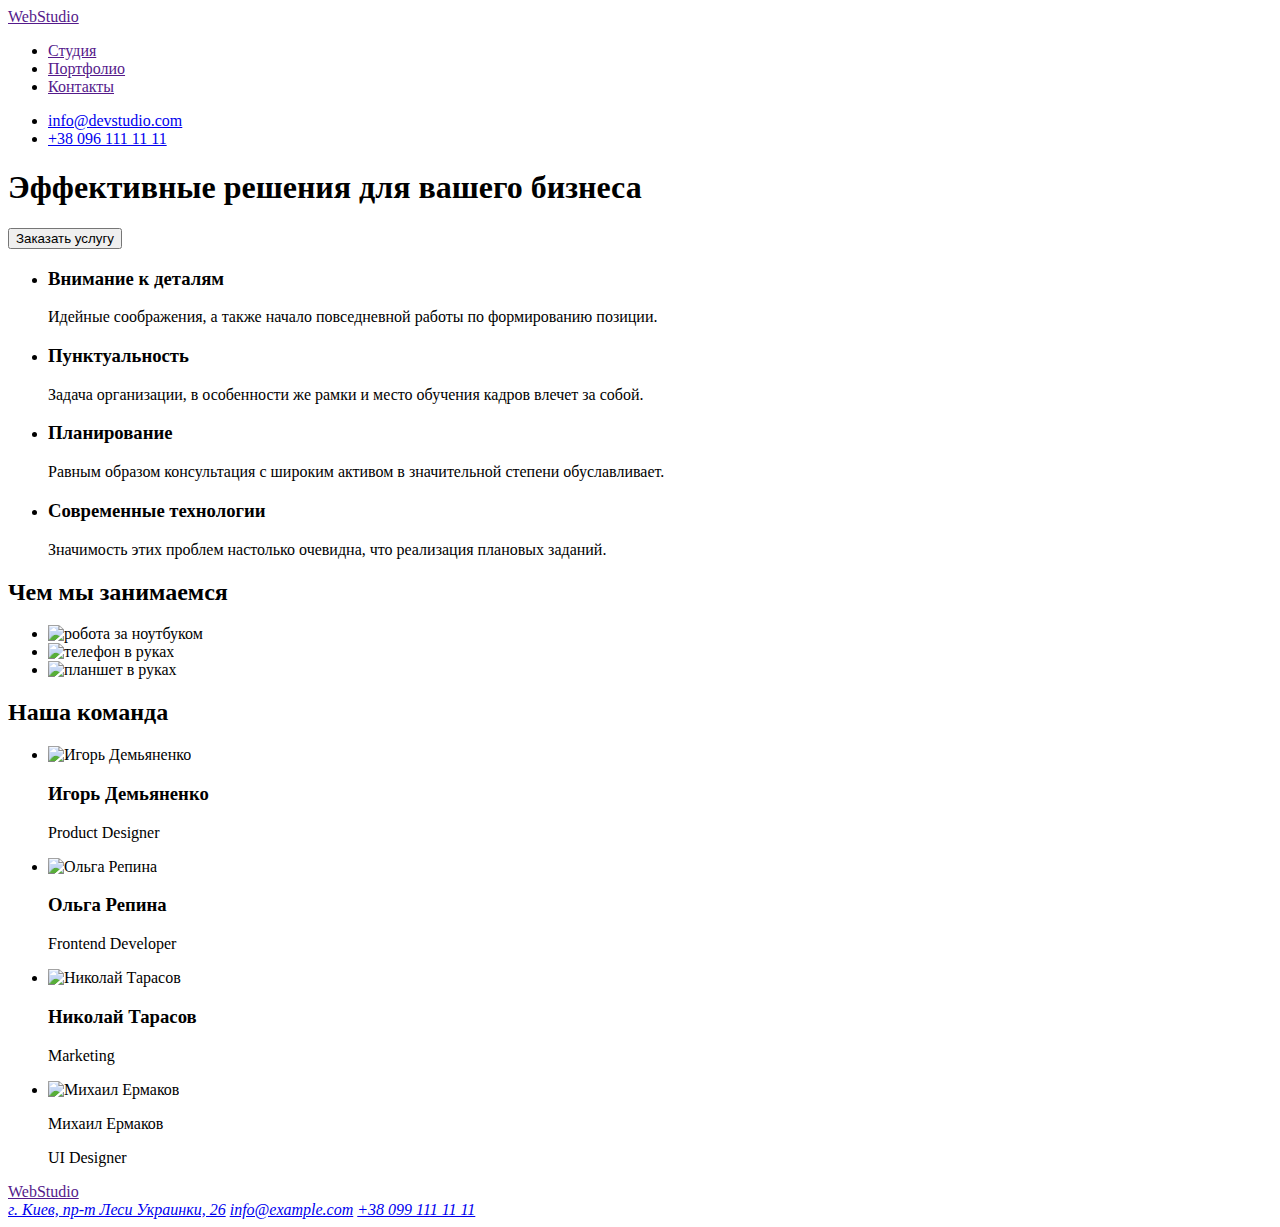
==== index.html @ bb8a8f18 "upload files" ====
<!DOCTYPE html>
<html lang="ru">
  <head>
    <meta charset="UTF-8" />
    <meta http-equiv="X-UA-Compatible" content="IE=edge" />
    <meta name="viewport" content="width=device-width, initial-scale=1.0" />
    <title>Document</title>
    <link rel="stylesheet" href="./css/styles.css" />
  </head>
  <body>
    <!--Секция Header -->
    <header>
      <nav>
        <a href="">WebStudio</a>
        <ul>
          <li>
            <a href="">Студия</a>
          </li>
          <li>
            <a href="">Портфолио</a>
          </li>
          <li>
            <a href="">Контакты</a>
          </li>
        </ul>
      </nav>
      <div>
        <ul>
          <li><a href="mailto:info@devstudio.com">info@devstudio.com</a></li>
          <li><a href="tel:+380961111111">+38 096 111 11 11</a></li>
        </ul>
      </div>
    </header>
    <!-- Блок Unique Content -->
    <main>
      <!-- Секция Hero -->
      <section>
        <h1>Эффективные решения для вашего бизнеса</h1>
        <button type="button">Заказать услугу</button>
      </section>
      <!-- Секция About -->
      <section>
        <h2 hidden>feature</h2>
        <ul>
          <li>
            <h3>Внимание к деталям</h3>
            <p>
              Идейные соображения, а также начало повседневной работы по
              формированию позиции.
            </p>
          </li>
          <li>
            <h3>Пунктуальность</h3>
            <p>
              Задача организации, в особенности же рамки и место обучения кадров
              влечет за собой.
            </p>
          </li>
          <li>
            <h3>Планирование</h3>
            <p>
              Равным образом консультация с широким активом в значительной
              степени обуславливает.
            </p>
          </li>
          <li>
            <h3>Современные технологии</h3>
            <p>
              Значимость этих проблем настолько очевидна, что реализация
              плановых заданий.
            </p>
          </li>
        </ul>
      </section>
      <!-- Секция Example -->
      <section>
        <h2>Чем мы занимаемся</h2>
        <ul>
          <li>
            <img
              src="./images/img11.jpg"
              alt="робота за ноутбуком"
              width="370"
              height="295"
            />
          </li>
          <li>
            <img
              src="./images/img11.jpg"
              alt="телефон в руках"
              width="370"
              height="295"
            />
          </li>
          <li>
            <img
              src="./images/img11.jpg"
              alt="планшет в руках"
              width="370"
              height="295"
            />
          </li>
        </ul>
      </section>
      <!-- Секция Team -->
      <section>
        <h2>Наша команда</h2>
        <ul>
          <li>
            <img
              src="./images/img21.jpg"
              alt="Игорь Демьяненко"
              width="270"
              height="260"
            />
            <h3>Игорь Демьяненко</h3>
            <p>Product Designer</p>
          </li>
          <li>
            <img
              src="./images/img22.jpg"
              alt="Ольга Репина"
              width="270"
              height="260"
            />
            <h3>Ольга Репина</h3>
            <p>Frontend Developer</p>
          </li>
          <li>
            <img
              src="./images/img23.jpg"
              alt="Николай Тарасов"
              width="270"
              height="260"
            />
            <h3>Николай Тарасов</h3>
            <p>Marketing</p>
          </li>
          <li>
            <img
              src="./images/img24.jpg"
              alt="Михаил Ермаков"
              width="270"
              height="260"
            />
            <p>Михаил Ермаков</p>
            <span>UI Designer</span>
          </li>
        </ul>
      </section>
    </main>
    <!-- Секция Footer -->
    <footer>
      <a href="">WebStudio</a>
      <address>
        <a
          href="https://goo.gl/maps/VF2LZ43CsgzE6X2i7"
          target="_blank"
          rel="noopener noreferrer"
          >г. Киев, пр-т Леси Украинки, 26</a
        >
        <a href="mailto:info@example.com">info@example.com</a>
        <a href="tel=+380991111111">+38 099 111 11 11</a>
      </address>
    </footer>
  </body>
</html>
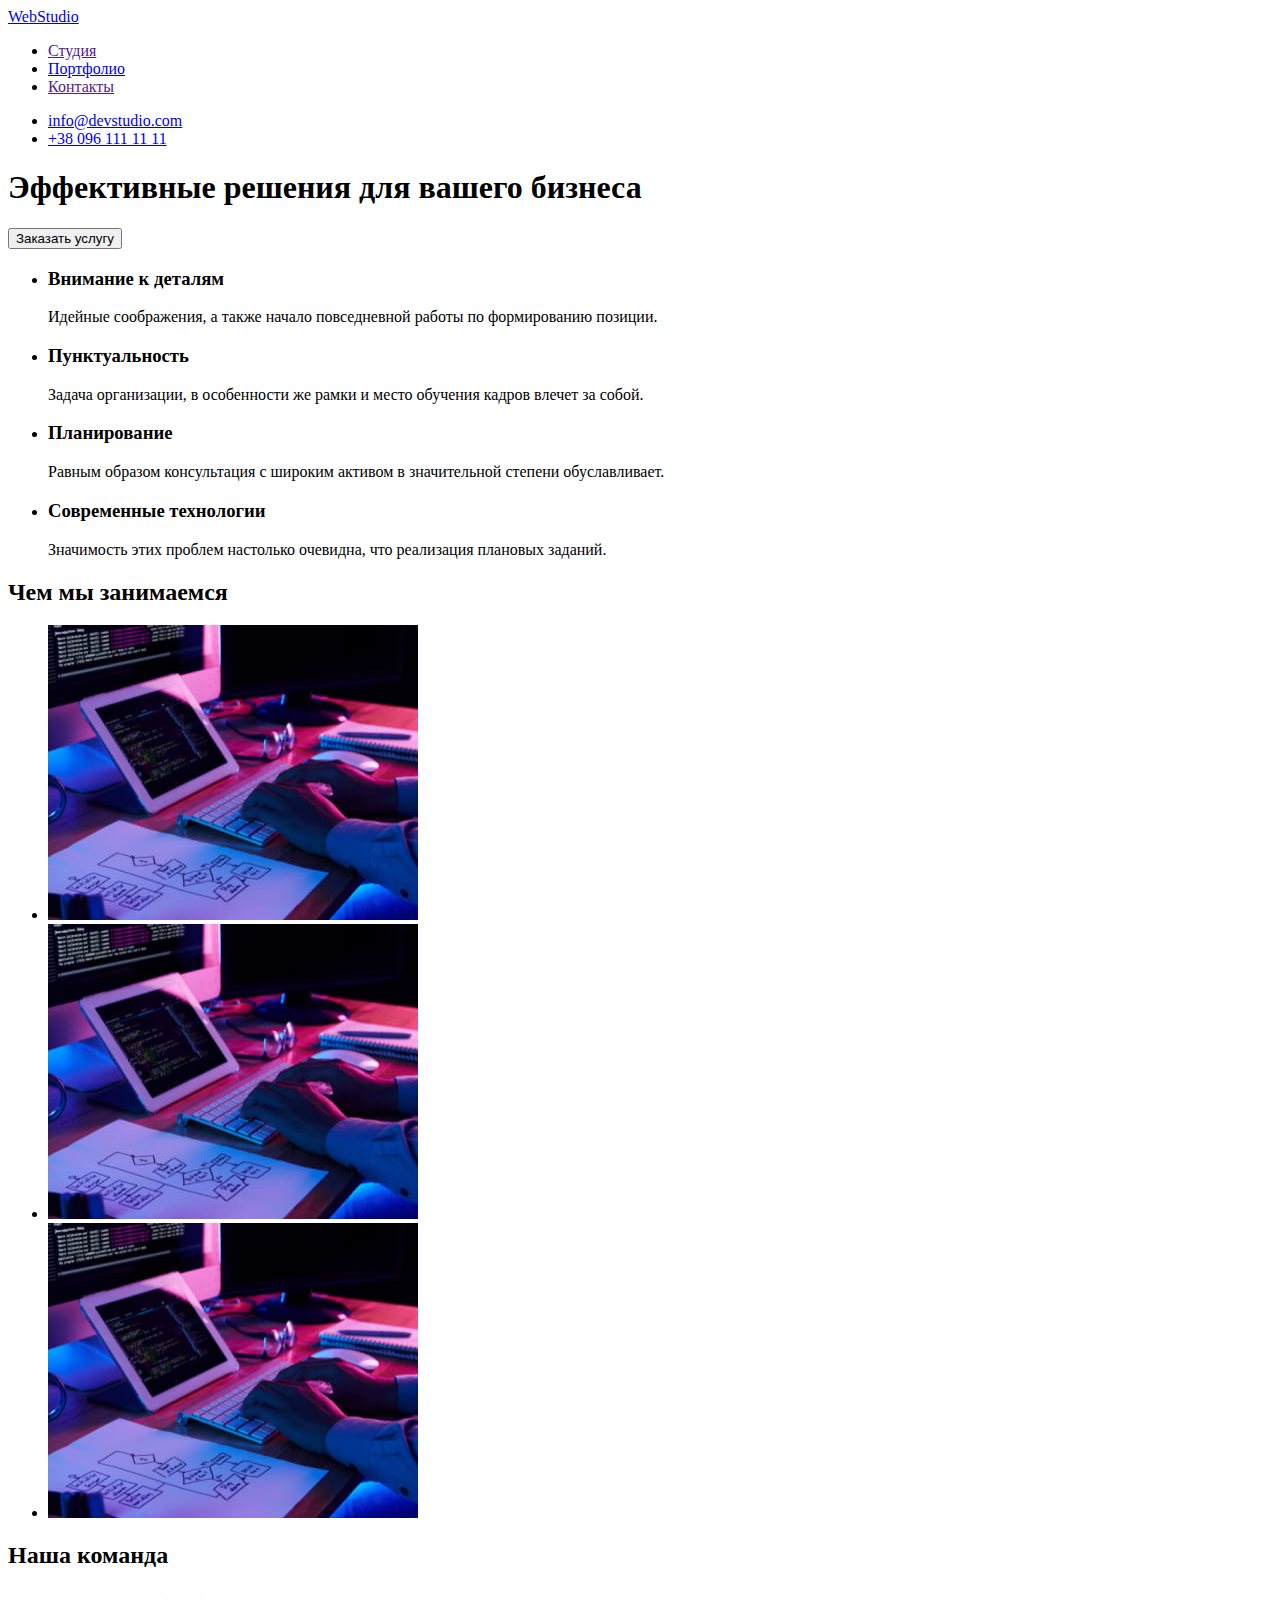
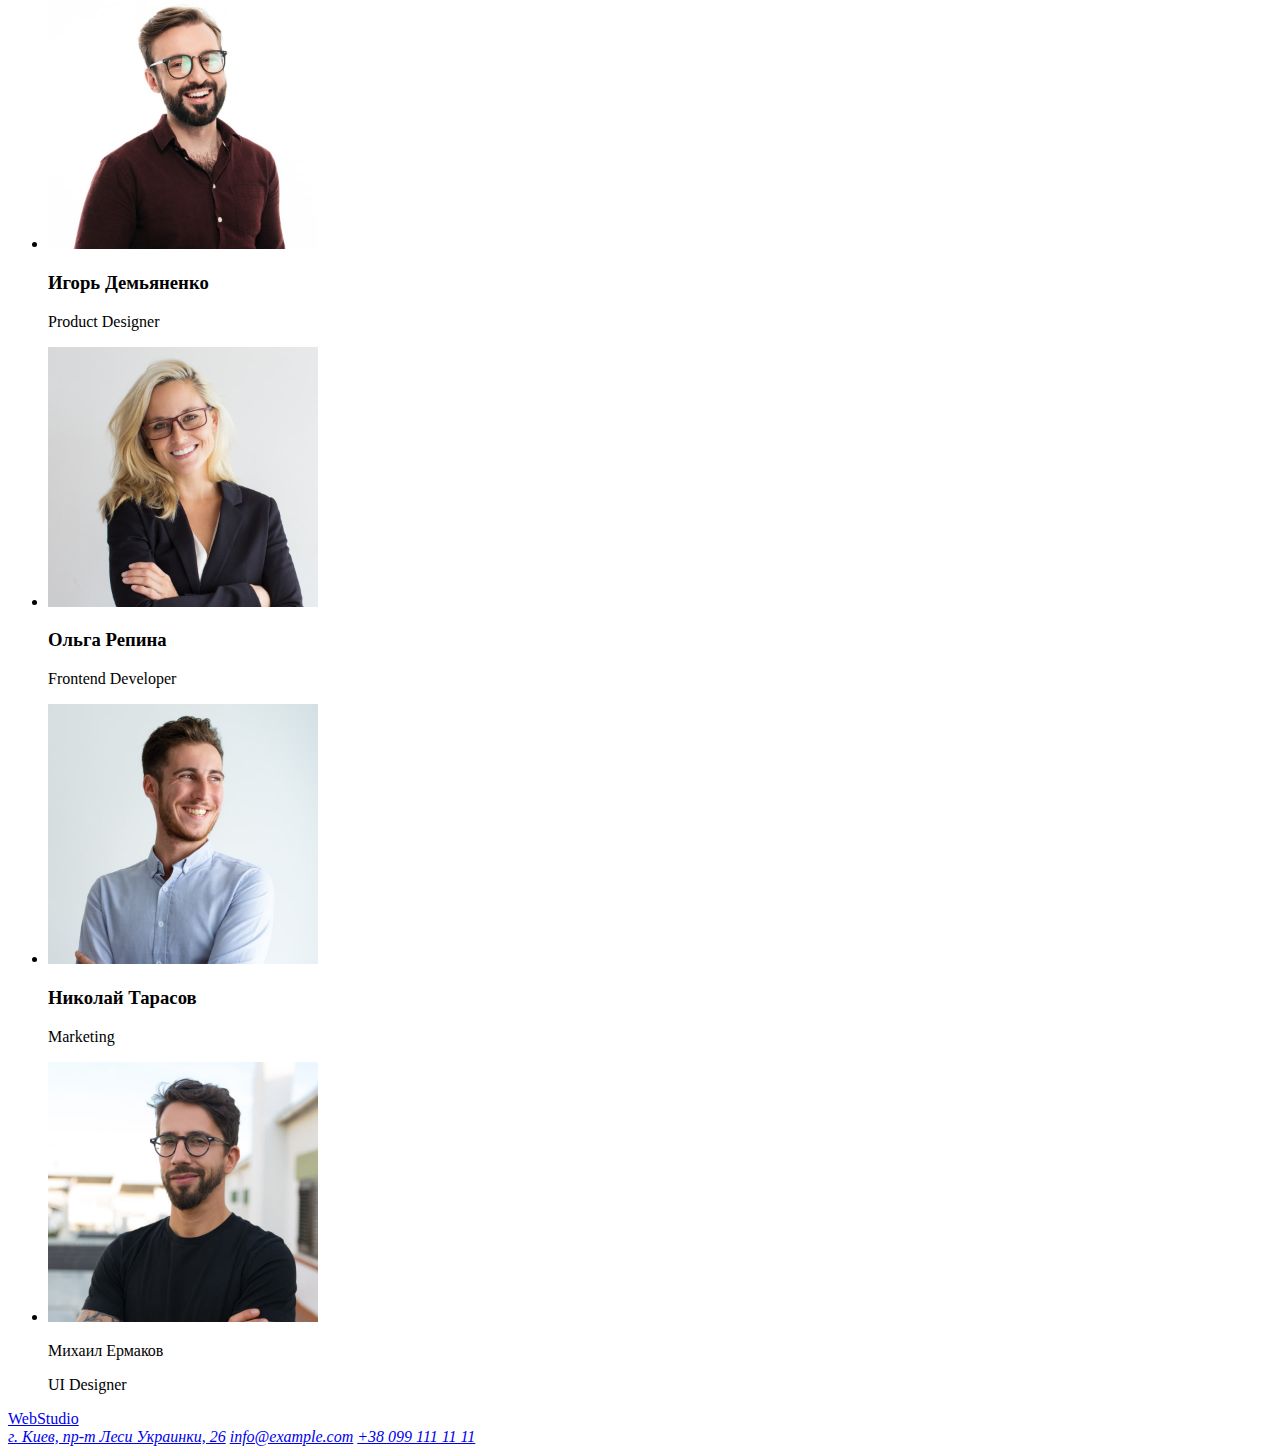
==== commit 3873f673: "add portfolio.html" ====
--- a/index.html
+++ b/index.html
@@ -11,13 +11,13 @@
     <!--Секция Header -->
     <header>
       <nav>
-        <a href="">WebStudio</a>
+        <a href="./index.html">WebStudio</a>
         <ul>
           <li>
             <a href="">Студия</a>
           </li>
           <li>
-            <a href="">Портфолио</a>
+            <a href="./portfolio.html">Портфолио</a>
           </li>
           <li>
             <a href="">Контакты</a>
@@ -151,7 +151,7 @@
     </main>
     <!-- Секция Footer -->
     <footer>
-      <a href="">WebStudio</a>
+      <a href="./index.html">WebStudio</a>
       <address>
         <a
           href="https://goo.gl/maps/VF2LZ43CsgzE6X2i7"
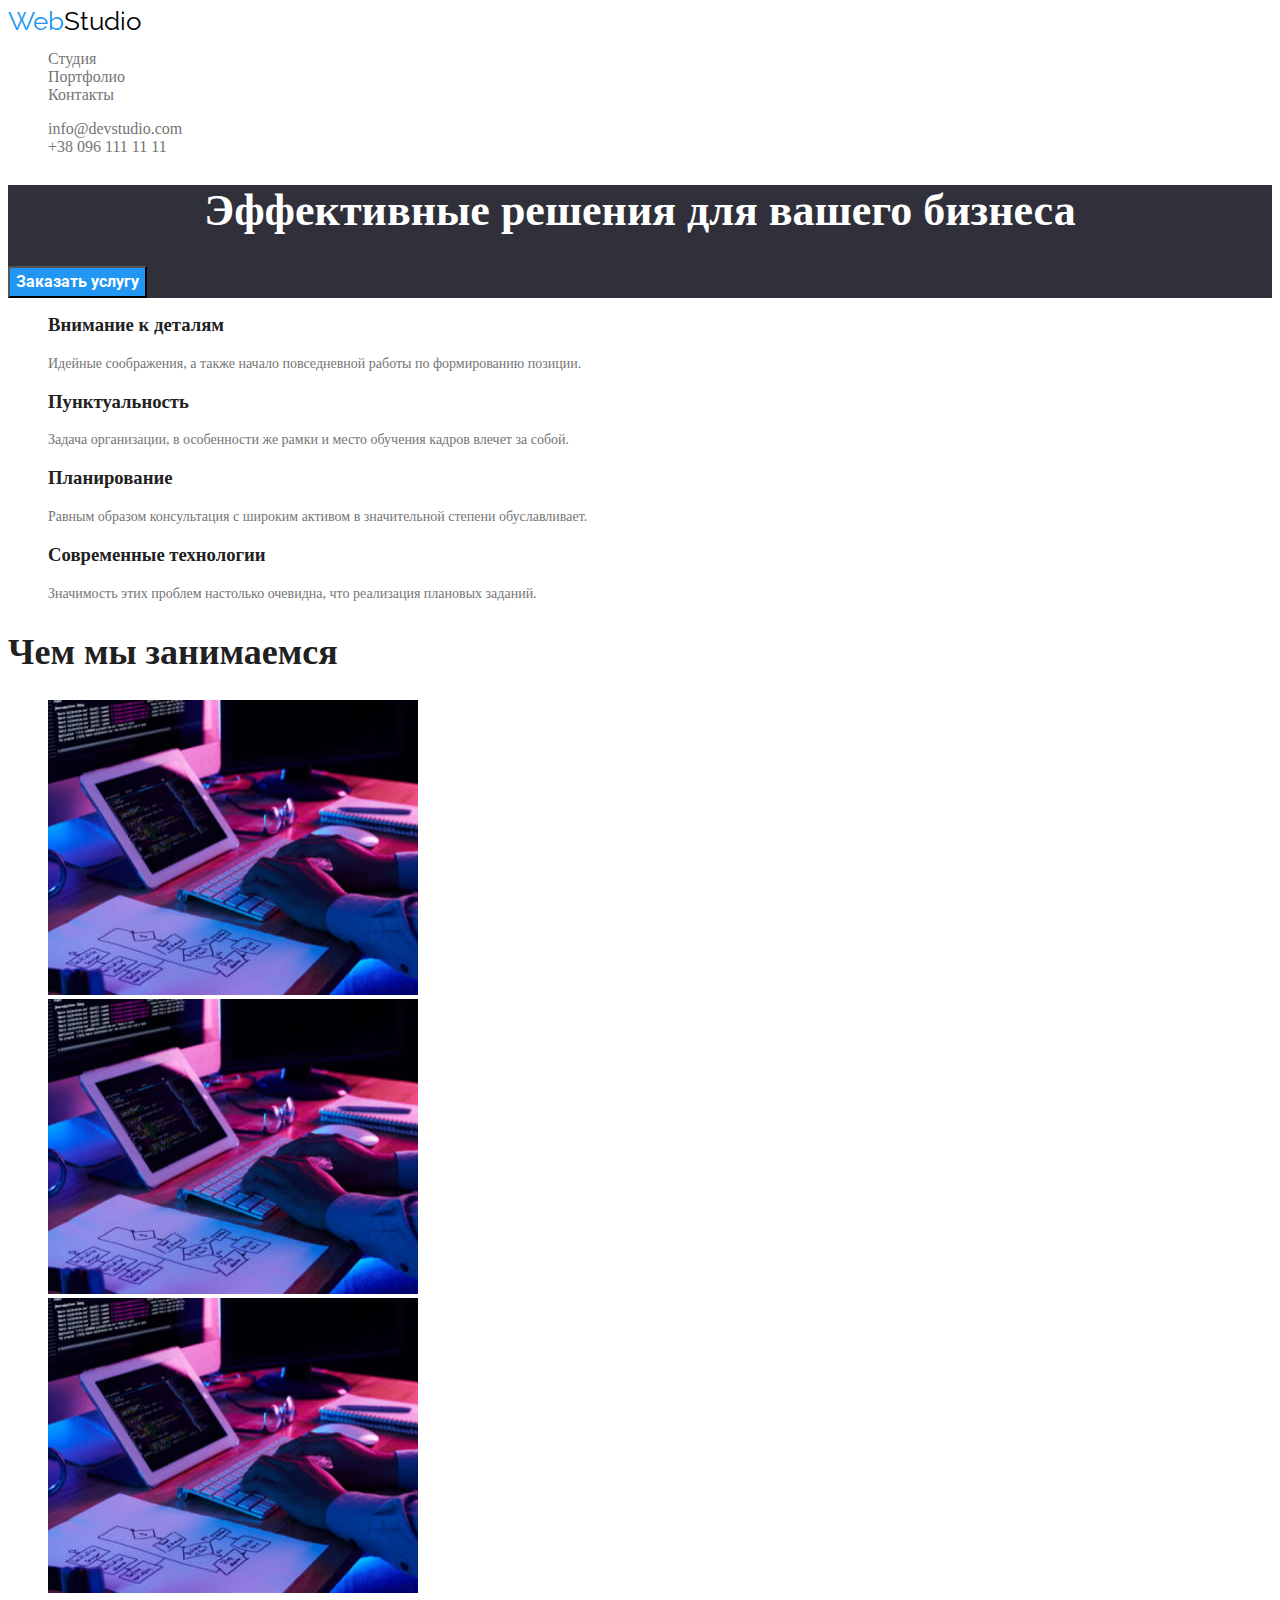
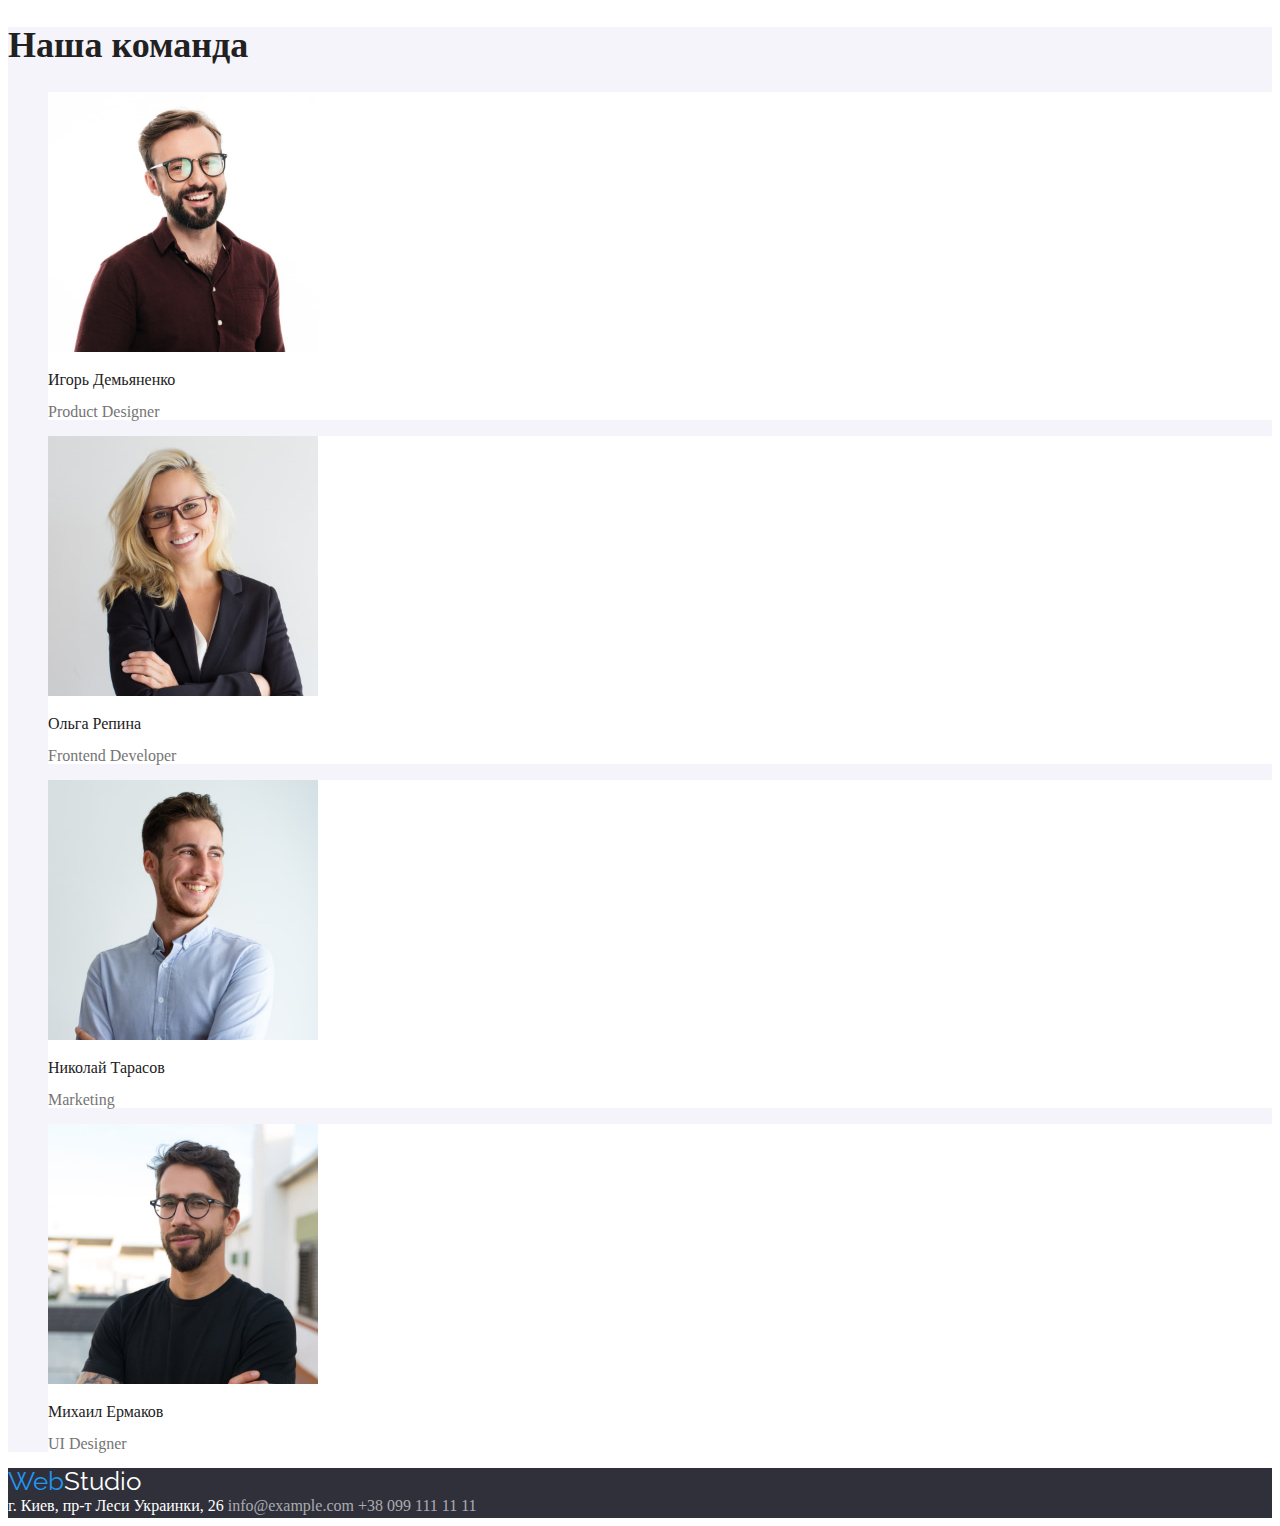
==== commit 77be311e: "homework-2" ====
--- a/index.html
+++ b/index.html
@@ -5,67 +5,81 @@
     <meta http-equiv="X-UA-Compatible" content="IE=edge" />
     <meta name="viewport" content="width=device-width, initial-scale=1.0" />
     <title>Document</title>
+    <link rel="preconnect" href="https://fonts.googleapis.com" />
+    <link rel="preconnect" href="https://fonts.gstatic.com" crossorigin />
+    <link
+      href="https://fonts.googleapis.com/css2?family=Raleway:wght@700&family=Roboto:wght@400;500;700;900&display=swap"
+      rel="stylesheet"
+    />
     <link rel="stylesheet" href="./css/styles.css" />
   </head>
   <body>
     <!--Секция Header -->
     <header>
       <nav>
-        <a href="./index.html">WebStudio</a>
-        <ul>
+        <a class="logo" href="./index.html"
+          >Web<span class="studio-header">Studio</span></a
+        >
+        <ul class="list">
           <li>
-            <a href="">Студия</a>
+            <a class="link" href="">Студия</a>
           </li>
           <li>
-            <a href="./portfolio.html">Портфолио</a>
+            <a class="link" href="./portfolio.html">Портфолио</a>
           </li>
           <li>
-            <a href="">Контакты</a>
+            <a class="link" href="">Контакты</a>
           </li>
         </ul>
       </nav>
       <div>
-        <ul>
-          <li><a href="mailto:info@devstudio.com">info@devstudio.com</a></li>
-          <li><a href="tel:+380961111111">+38 096 111 11 11</a></li>
+        <ul class="list">
+          <li>
+            <a class="link" href="mailto:info@devstudio.com"
+              >info@devstudio.com</a
+            >
+          </li>
+          <li>
+            <a class="link" href="tel:+380961111111">+38 096 111 11 11</a>
+          </li>
         </ul>
       </div>
     </header>
     <!-- Блок Unique Content -->
     <main>
       <!-- Секция Hero -->
-      <section>
-        <h1>Эффективные решения для вашего бизнеса</h1>
-        <button type="button">Заказать услугу</button>
+      <section class="hero-block">
+        <h1 class="slogan">Эффективные решения для вашего бизнеса</h1>
+        <button class="main-btn" type="button">Заказать услугу</button>
       </section>
       <!-- Секция About -->
       <section>
         <h2 hidden>feature</h2>
-        <ul>
+        <ul class="list">
           <li>
-            <h3>Внимание к деталям</h3>
-            <p>
+            <h3 class="tag-line">Внимание к деталям</h3>
+            <p class="text-about">
               Идейные соображения, а также начало повседневной работы по
               формированию позиции.
             </p>
           </li>
           <li>
-            <h3>Пунктуальность</h3>
-            <p>
+            <h3 class="tag-line">Пунктуальность</h3>
+            <p class="text-about">
               Задача организации, в особенности же рамки и место обучения кадров
               влечет за собой.
             </p>
           </li>
           <li>
-            <h3>Планирование</h3>
-            <p>
+            <h3 class="tag-line">Планирование</h3>
+            <p class="text-about">
               Равным образом консультация с широким активом в значительной
               степени обуславливает.
             </p>
           </li>
           <li>
-            <h3>Современные технологии</h3>
-            <p>
+            <h3 class="tag-line">Современные технологии</h3>
+            <p class="text-about">
               Значимость этих проблем настолько очевидна, что реализация
               плановых заданий.
             </p>
@@ -74,8 +88,8 @@
       </section>
       <!-- Секция Example -->
       <section>
-        <h2>Чем мы занимаемся</h2>
-        <ul>
+        <h2 class="title-caption">Чем мы занимаемся</h2>
+        <ul class="list">
           <li>
             <img
               src="./images/img11.jpg"
@@ -103,64 +117,69 @@
         </ul>
       </section>
       <!-- Секция Team -->
-      <section>
-        <h2>Наша команда</h2>
-        <ul>
-          <li>
+      <section class="section-team">
+        <h2 class="title-caption">Наша команда</h2>
+        <ul class="list">
+          <li class="member">
             <img
               src="./images/img21.jpg"
               alt="Игорь Демьяненко"
               width="270"
               height="260"
             />
-            <h3>Игорь Демьяненко</h3>
-            <p>Product Designer</p>
+            <h3 class="member-name">Игорь Демьяненко</h3>
+            <p class="member-job">Product Designer</p>
           </li>
-          <li>
+          <li class="member">
             <img
               src="./images/img22.jpg"
               alt="Ольга Репина"
               width="270"
               height="260"
             />
-            <h3>Ольга Репина</h3>
-            <p>Frontend Developer</p>
+            <h3 class="member-name">Ольга Репина</h3>
+            <p class="member-job">Frontend Developer</p>
           </li>
-          <li>
+          <li class="member">
             <img
               src="./images/img23.jpg"
               alt="Николай Тарасов"
               width="270"
               height="260"
             />
-            <h3>Николай Тарасов</h3>
-            <p>Marketing</p>
+            <h3 class="member-name">Николай Тарасов</h3>
+            <p class="member-job">Marketing</p>
           </li>
-          <li>
+          <li class="member">
             <img
               src="./images/img24.jpg"
               alt="Михаил Ермаков"
               width="270"
               height="260"
             />
-            <p>Михаил Ермаков</p>
-            <span>UI Designer</span>
+            <h3 class="member-name">Михаил Ермаков</h3>
+            <p class="member-job">UI Designer</p>
           </li>
         </ul>
       </section>
     </main>
     <!-- Секция Footer -->
-    <footer>
-      <a href="./index.html">WebStudio</a>
+    <footer class="footer-description">
+      <a class="logo" href="./index.html"
+        >Web<span class="studio-footer">Studio</span></a
+      >
       <address>
         <a
+          class="address-street"
           href="https://goo.gl/maps/VF2LZ43CsgzE6X2i7"
           target="_blank"
           rel="noopener noreferrer"
           >г. Киев, пр-т Леси Украинки, 26</a
         >
-        <a href="mailto:info@example.com">info@example.com</a>
-        <a href="tel=+380991111111">+38 099 111 11 11</a>
+        <a class="link-footer" href="mailto:info@example.com"
+          >info@example.com</a
+        >
+        <a class="link-footer" href="tel=+380991111111">+38 099 111 11 11</a>
       </address>
     </footer>
   </body>
--- a/css/styles.css
+++ b/css/styles.css
@@ -0,0 +1,182 @@
+:root {
+    /* fonts */
+    --main-fonts: "Roboto";
+    --secondary-fonts: "Raleway";
+    
+    /* text colors */
+    --accent-txt-cl: #757575;
+    --secondary-txt-cl: #212121;
+ 
+    /* background colors */
+    --main-background-color: #2196F3;
+    --secondary-bg-cl: #2F303A;
+    --third-party-bg: #F5F4FA;
+    
+    --blue-color: #2196F3;
+    --white-clr: #ffffff;
+
+}
+body {
+    font-family: var(--main-fonts) sans-serif;
+    color: var(--accent-txt-cl);
+}
+.logo {
+    font-family: var(--secondary-fonts);
+    text-decoration: none;
+    font-size: 26px;
+    color: var(--blue-color);
+    line-height: 100%;
+}
+
+.studio-header {
+    color: #000000;
+}
+.link {
+    text-decoration: none;
+    color: var(--accent-txt-cl);
+    font-style: 500;
+    line-height: 1;
+}
+
+.link:hover,
+.link:focus {
+    color: var(--blue-color);
+    cursor: pointer;
+    
+}
+
+.list {
+    list-style-type: none;
+}
+/* Ceкия Hero */
+.hero-block {
+    background-color: #2F303A;
+}
+    
+.slogan {
+    font-size: 44px;
+    font-weight: 900;
+    line-height: 1.16;
+    text-align: center;
+    vertical-align: top;
+    color: var(--white-clr);
+}
+.main-btn {
+    font-family: var(--main-fonts);
+    font-weight: 700;
+    font-size: 16px;
+    line-height: 1.6;
+    background-color: var(--blue-color);
+    color: var(--white-clr);
+    cursor: pointer;
+    
+}
+.main-btn:hover,
+.main-btn:focus {
+    background-color: #188CE8;
+}
+/* Секция About */
+.tag-line {
+    font-weight: 700;
+    
+    line-height: 1;
+    color:  var(--secondary-txt-cl);
+
+}
+.text-about {
+    line-height: 1.46;
+    font-size: 14px;
+    
+} 
+/* Секция Example */
+.title-caption {
+    font-weight: 700;
+    font-size: 36px;
+    line-height: 1;
+    color:  var(--secondary-txt-cl);
+    
+}
+/* Секция Team */
+.section-team {
+    background-color: var(--third-party-bg);
+}
+.member {
+    background-color: var(--white-clr);
+}
+.member-name {
+    font-weight: 500;
+    font-size: 16px;
+    line-height: 1;
+
+    color:  var(--secondary-txt-cl);
+}
+.member-job {
+    font-size: 16px;
+    line-height: 1;
+}
+
+/* Сукция Footer */
+
+.footer-description {
+    background-color: #2F303A;
+}
+.studio-footer {
+    color: var(--white-clr);
+}
+.address-street {
+    text-decoration: none;
+    color: var(--white-clr);
+    line-height: 1.46;
+    font-style: normal;
+}
+.address-street:hover,
+.address-street:focus {
+    color: #188CE8;
+}
+.link-footer {
+    text-decoration: none;
+    line-height: 1.46;
+    color: rgba(255, 255, 255, 0.6);
+    font-style: normal;
+}
+.link-footer:hover,
+.link-footer:focus {
+    color: #188CE8;
+}
+
+/* New page */
+/* Page Portfolio */
+/*  */
+/*  */
+.portfolio-btn {
+    list-style: none;
+}
+
+.btn-item {
+    font-weight: 500;
+    font-size: 16px;
+    line-height: 1.39;
+    background-color: #F5F4FA;
+    color: var(--secondary-txt-cl);
+    cursor: pointer;
+}
+
+.btn-item:hover,
+.btn-item:focus {
+    color: var(--white-clr);
+    background-color: var(--blue-color);
+}
+.portfolio-example {
+   list-style: none;
+}
+.example-name {
+    font-weight: 700;
+    font-size: 18px;
+    line-height: 1.71;
+    color: var(--secondary-txt-cl);
+}
+.example-desc {
+    font-size: 16px;
+    line-height: 1.6;
+    color: var(--accent-txt-cl);
+}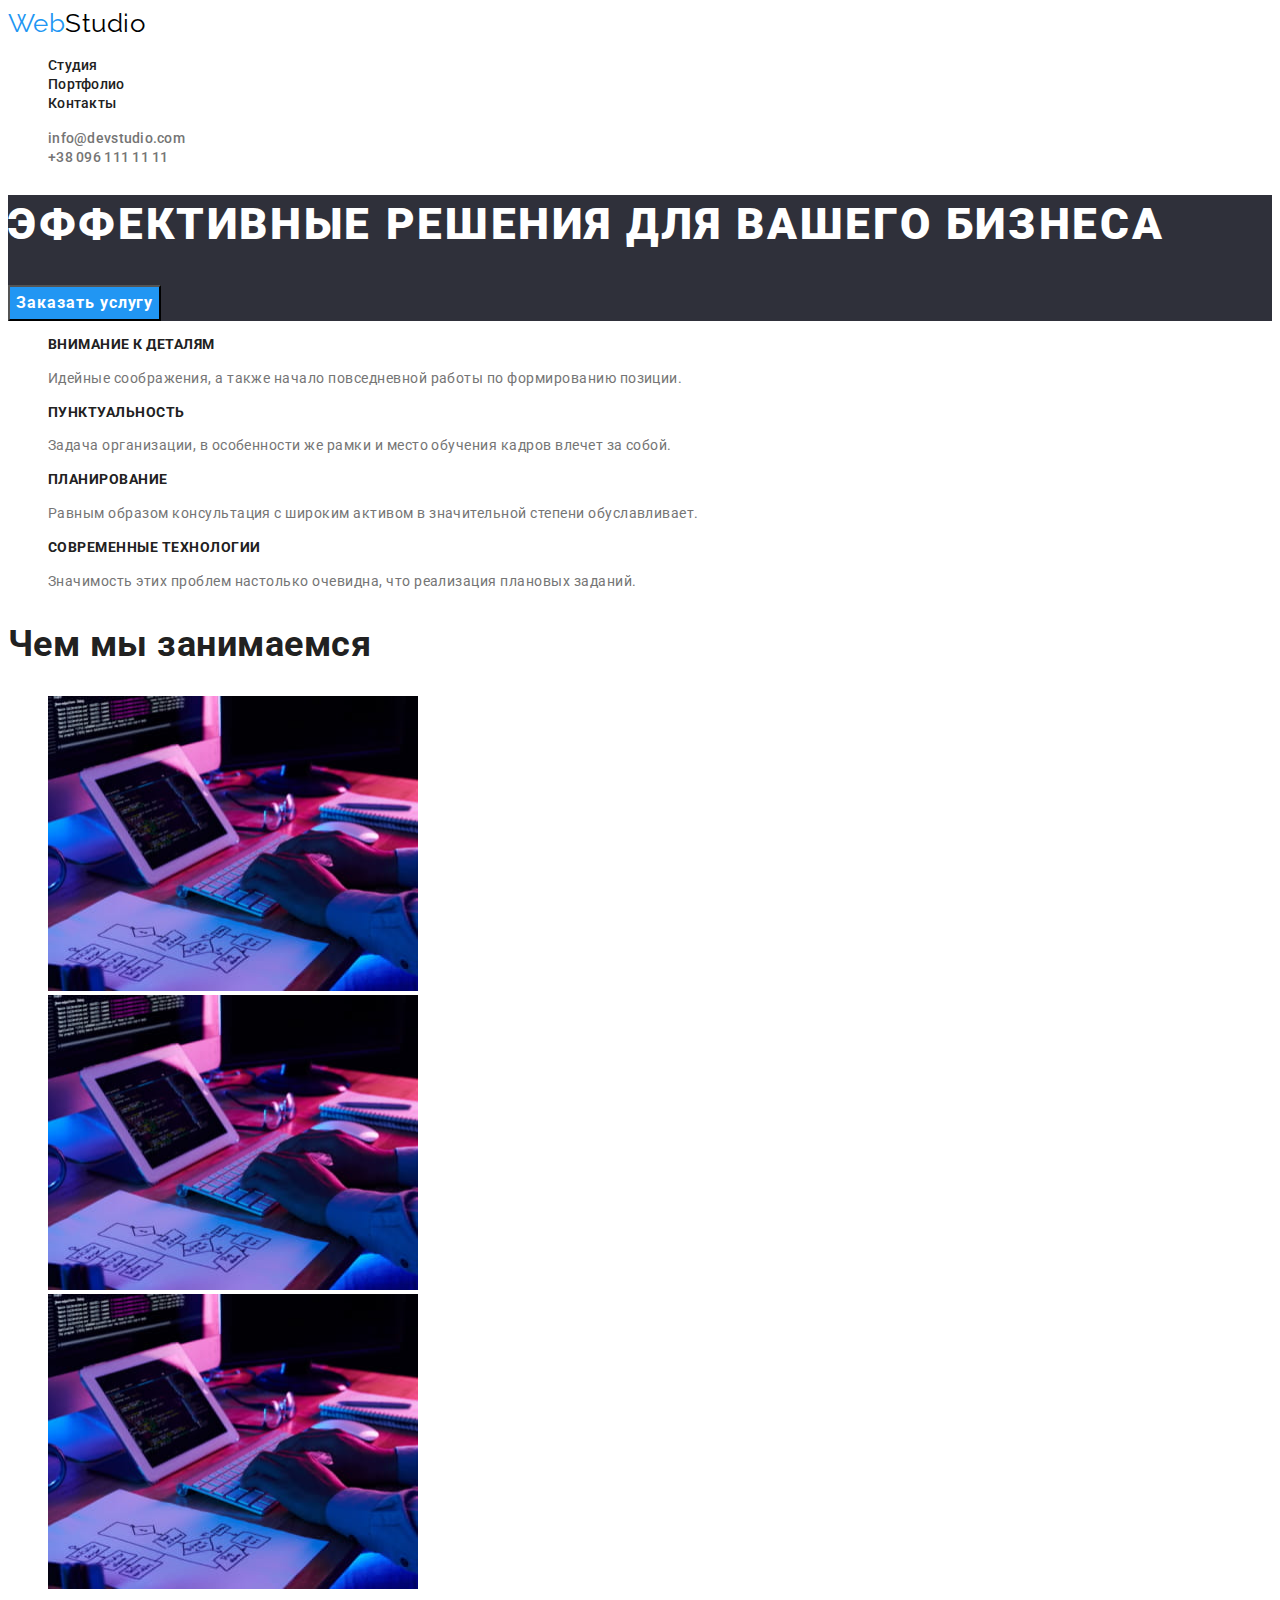
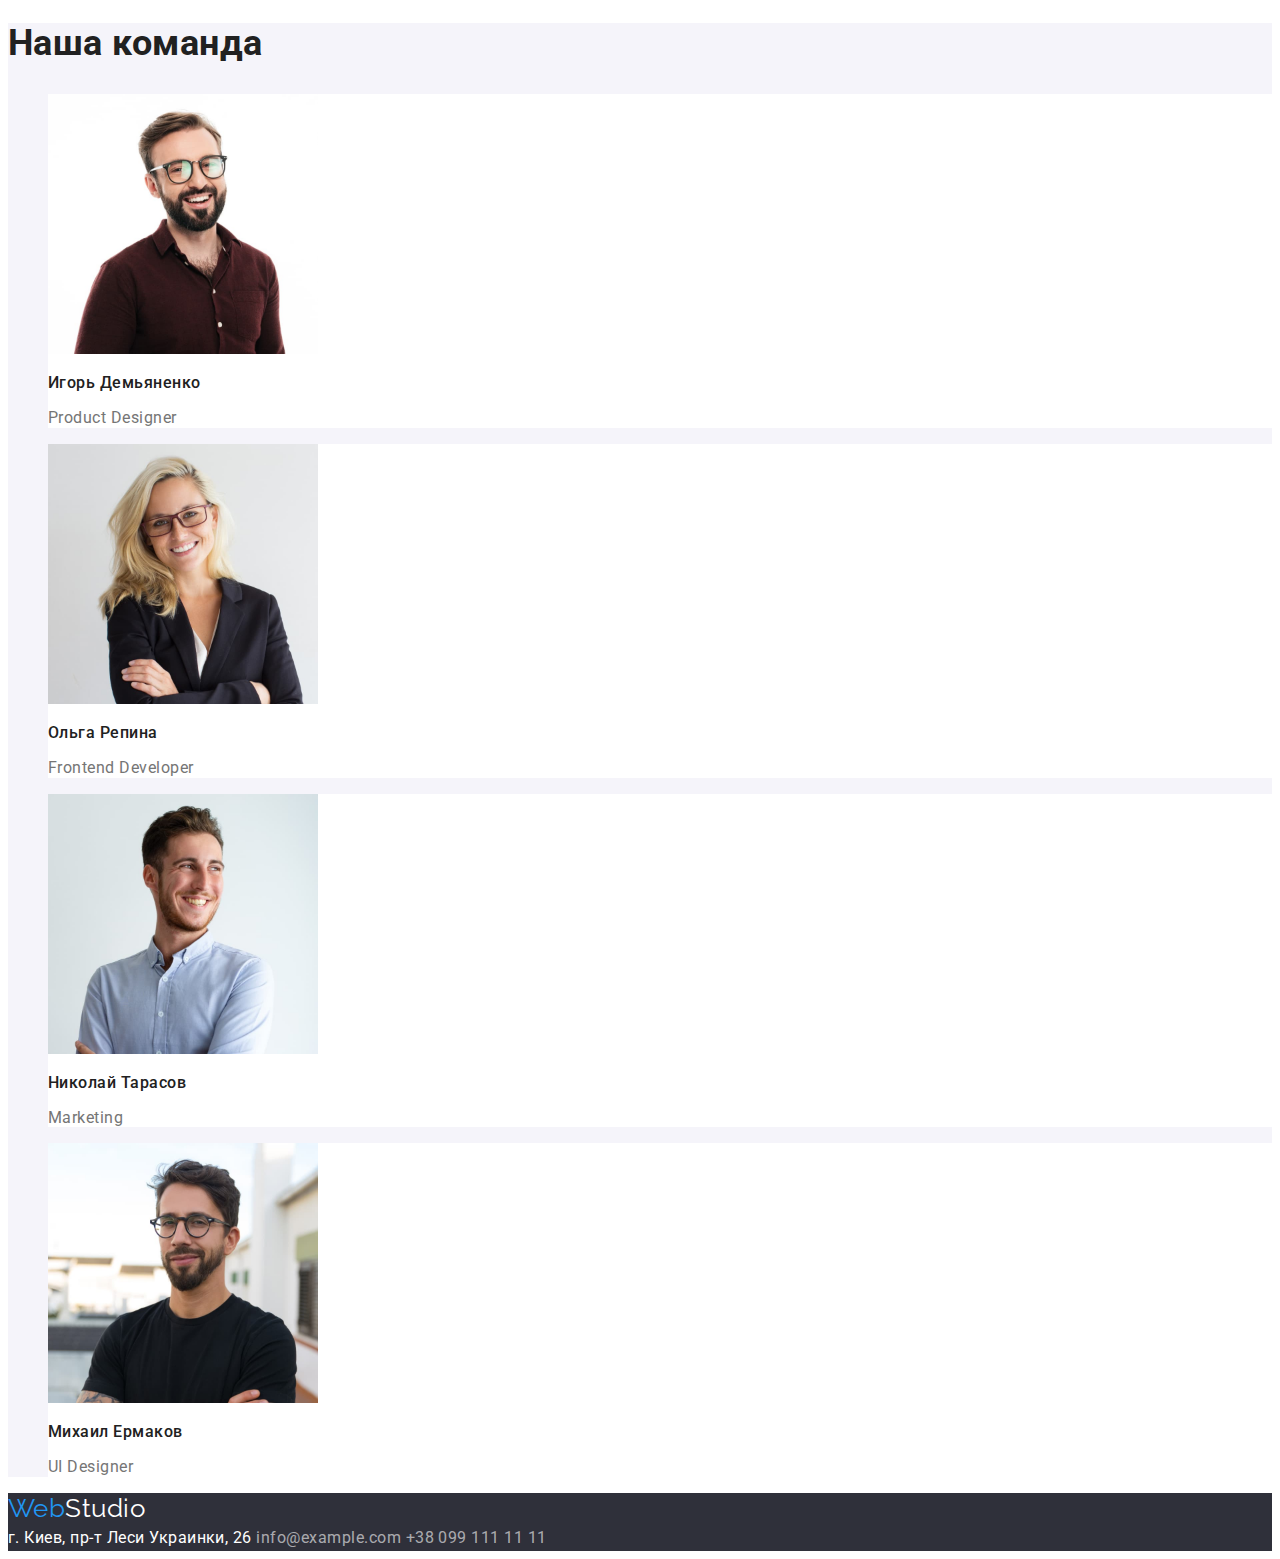
==== commit 82c51847: "update mistakes" ====
--- a/index.html
+++ b/index.html
@@ -35,12 +35,14 @@
       <div>
         <ul class="list">
           <li>
-            <a class="link" href="mailto:info@devstudio.com"
+            <a class="link list-contact" href="mailto:info@devstudio.com"
               >info@devstudio.com</a
             >
           </li>
           <li>
-            <a class="link" href="tel:+380961111111">+38 096 111 11 11</a>
+            <a class="link list-contact" href="tel:+380961111111"
+              >+38 096 111 11 11</a
+            >
           </li>
         </ul>
       </div>
--- a/css/styles.css
+++ b/css/styles.css
@@ -8,7 +8,6 @@
     --secondary-txt-cl: #212121;
  
     /* background colors */
-    --main-background-color: #2196F3;
     --secondary-bg-cl: #2F303A;
     --third-party-bg: #F5F4FA;
     
@@ -17,37 +16,46 @@
 
 }
 body {
-    font-family: var(--main-fonts) sans-serif;
+    font-family: var(--main-fonts), sans-serif;
     color: var(--accent-txt-cl);
-}
+    letter-spacing: 0.03em;
+}
+
 .logo {
     font-family: var(--secondary-fonts);
     text-decoration: none;
     font-size: 26px;
     color: var(--blue-color);
-    line-height: 100%;
-}
+    line-height: 1.19;
+}
+   
+
 
 .studio-header {
     color: #000000;
 }
 .link {
     text-decoration: none;
-    color: var(--accent-txt-cl);
-    font-style: 500;
-    line-height: 1;
+    color: var(--secondary-txt-cl);
+    font-weight: 500;
+    font-size: 14px;
+    line-height: 1.14;
+    letter-spacing: 0.02em;
 }
 
 .link:hover,
 .link:focus {
     color: var(--blue-color);
-    cursor: pointer;
-    
+        
 }
 
 .list {
     list-style-type: none;
 }
+.list-contact {
+    color: var(--accent-txt-cl);
+}
+
 /* Ceкия Hero */
 .hero-block {
     background-color: #2F303A;
@@ -56,20 +64,21 @@
 .slogan {
     font-size: 44px;
     font-weight: 900;
-    line-height: 1.16;
-    text-align: center;
+    line-height: 1.36;
     vertical-align: top;
     color: var(--white-clr);
+    text-transform: uppercase;
+    letter-spacing: 0.06em;
 }
 .main-btn {
     font-family: var(--main-fonts);
     font-weight: 700;
     font-size: 16px;
-    line-height: 1.6;
+    line-height: 1.87;
     background-color: var(--blue-color);
     color: var(--white-clr);
     cursor: pointer;
-    
+    letter-spacing: 0.06em;
 }
 .main-btn:hover,
 .main-btn:focus {
@@ -78,13 +87,14 @@
 /* Секция About */
 .tag-line {
     font-weight: 700;
-    
-    line-height: 1;
+    font-size: 14px;
+    line-height: 1.14;
     color:  var(--secondary-txt-cl);
+    text-transform: uppercase;
 
 }
 .text-about {
-    line-height: 1.46;
+    line-height: 1.71;
     font-size: 14px;
     
 } 
@@ -92,7 +102,7 @@
 .title-caption {
     font-weight: 700;
     font-size: 36px;
-    line-height: 1;
+    line-height: 1.16;
     color:  var(--secondary-txt-cl);
     
 }
@@ -106,19 +116,19 @@
 .member-name {
     font-weight: 500;
     font-size: 16px;
-    line-height: 1;
-
+    line-height: 1.18;
     color:  var(--secondary-txt-cl);
 }
 .member-job {
     font-size: 16px;
-    line-height: 1;
-}
-
-/* Сукция Footer */
+    line-height: 1.18;
+}
+
+/* Секция Footer */
 
 .footer-description {
     background-color: #2F303A;
+    font-style: normal;
 }
 .studio-footer {
     color: var(--white-clr);
@@ -126,7 +136,7 @@
 .address-street {
     text-decoration: none;
     color: var(--white-clr);
-    line-height: 1.46;
+    line-height: 1.71;
     font-style: normal;
 }
 .address-street:hover,
@@ -135,7 +145,7 @@
 }
 .link-footer {
     text-decoration: none;
-    line-height: 1.46;
+    line-height: 1.71;
     color: rgba(255, 255, 255, 0.6);
     font-style: normal;
 }
@@ -153,12 +163,14 @@
 }
 
 .btn-item {
+    font-family: inherit;
     font-weight: 500;
     font-size: 16px;
-    line-height: 1.39;
+    line-height: 1.62;
     background-color: #F5F4FA;
     color: var(--secondary-txt-cl);
     cursor: pointer;
+    letter-spacing: 0.03em;
 }
 
 .btn-item:hover,
@@ -169,14 +181,20 @@
 .portfolio-example {
    list-style: none;
 }
+.example-link {
+    text-decoration: none;
+    cursor: pointer;
+}
 .example-name {
     font-weight: 700;
     font-size: 18px;
-    line-height: 1.71;
+    line-height: 2;
     color: var(--secondary-txt-cl);
+    letter-spacing: 0.06em;
+    text-decoration: none;
 }
 .example-desc {
     font-size: 16px;
-    line-height: 1.6;
+    line-height: 1.87;
     color: var(--accent-txt-cl);
-}+}
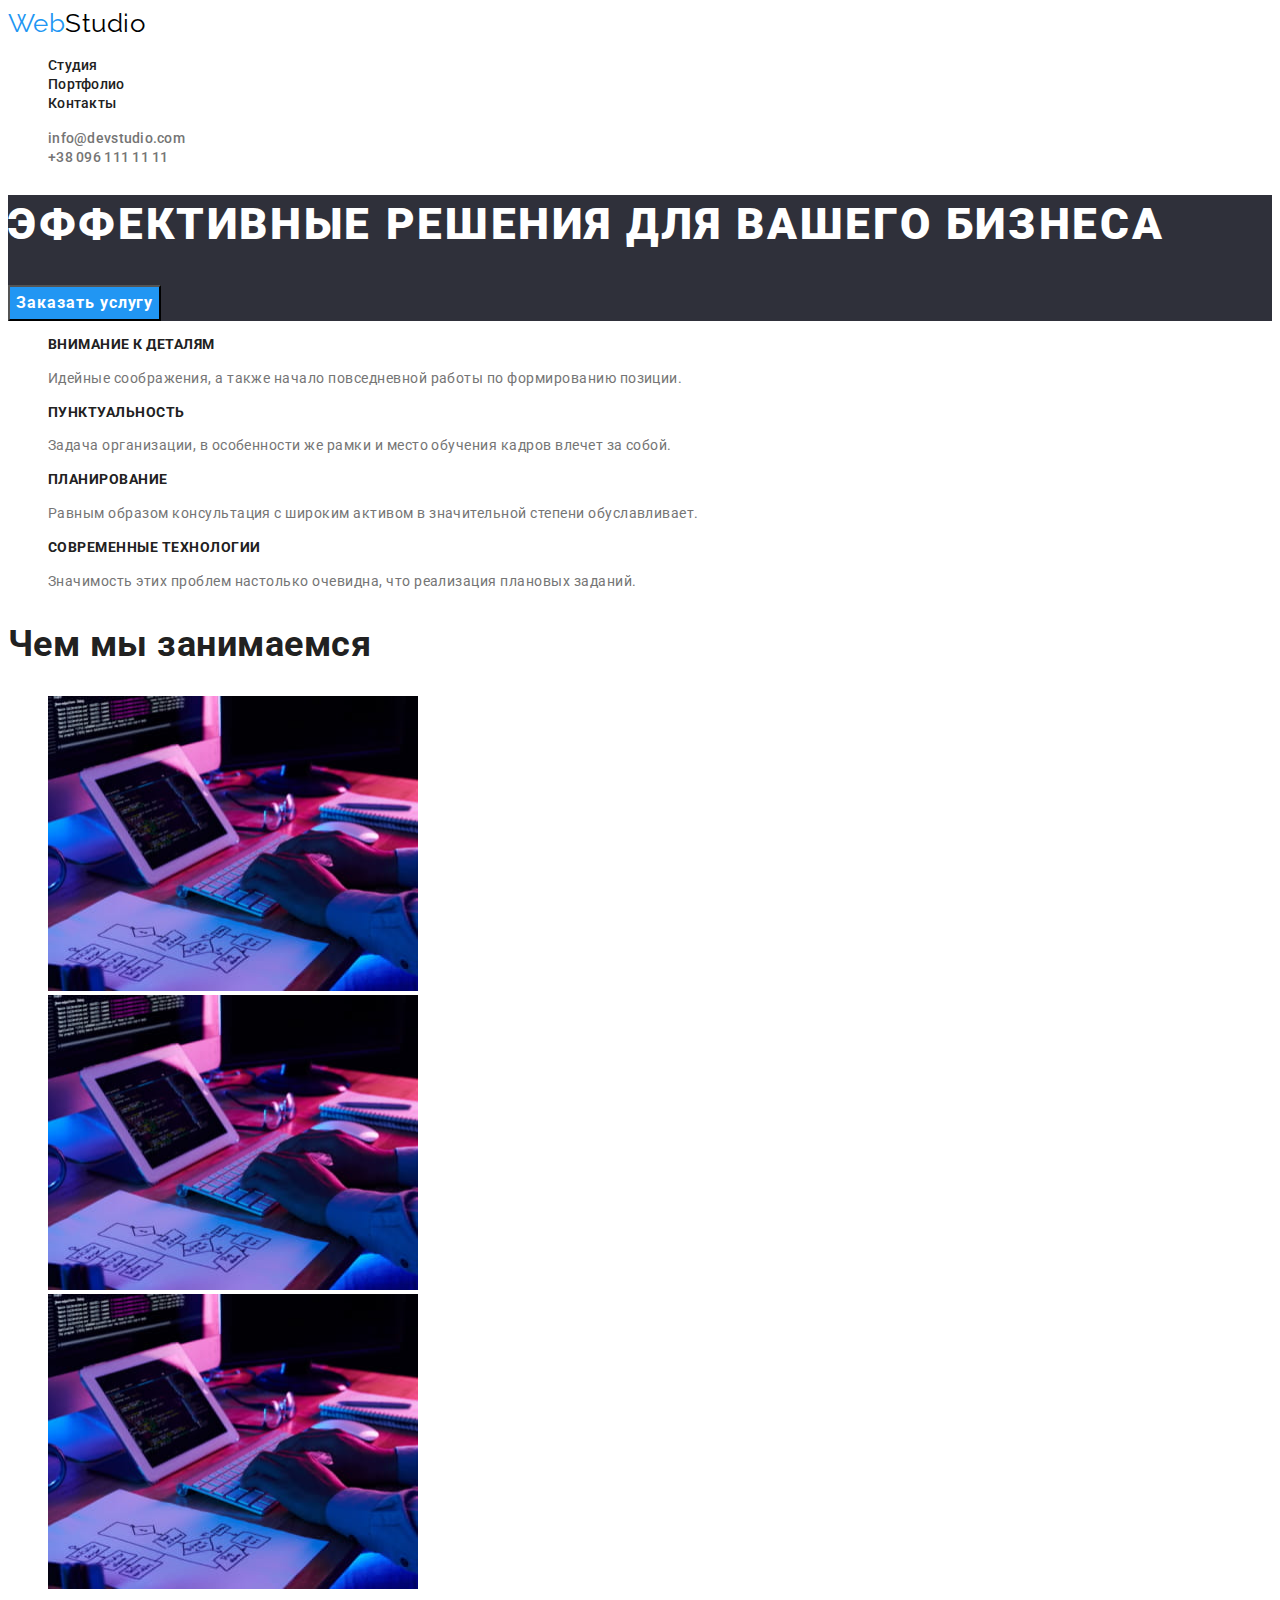
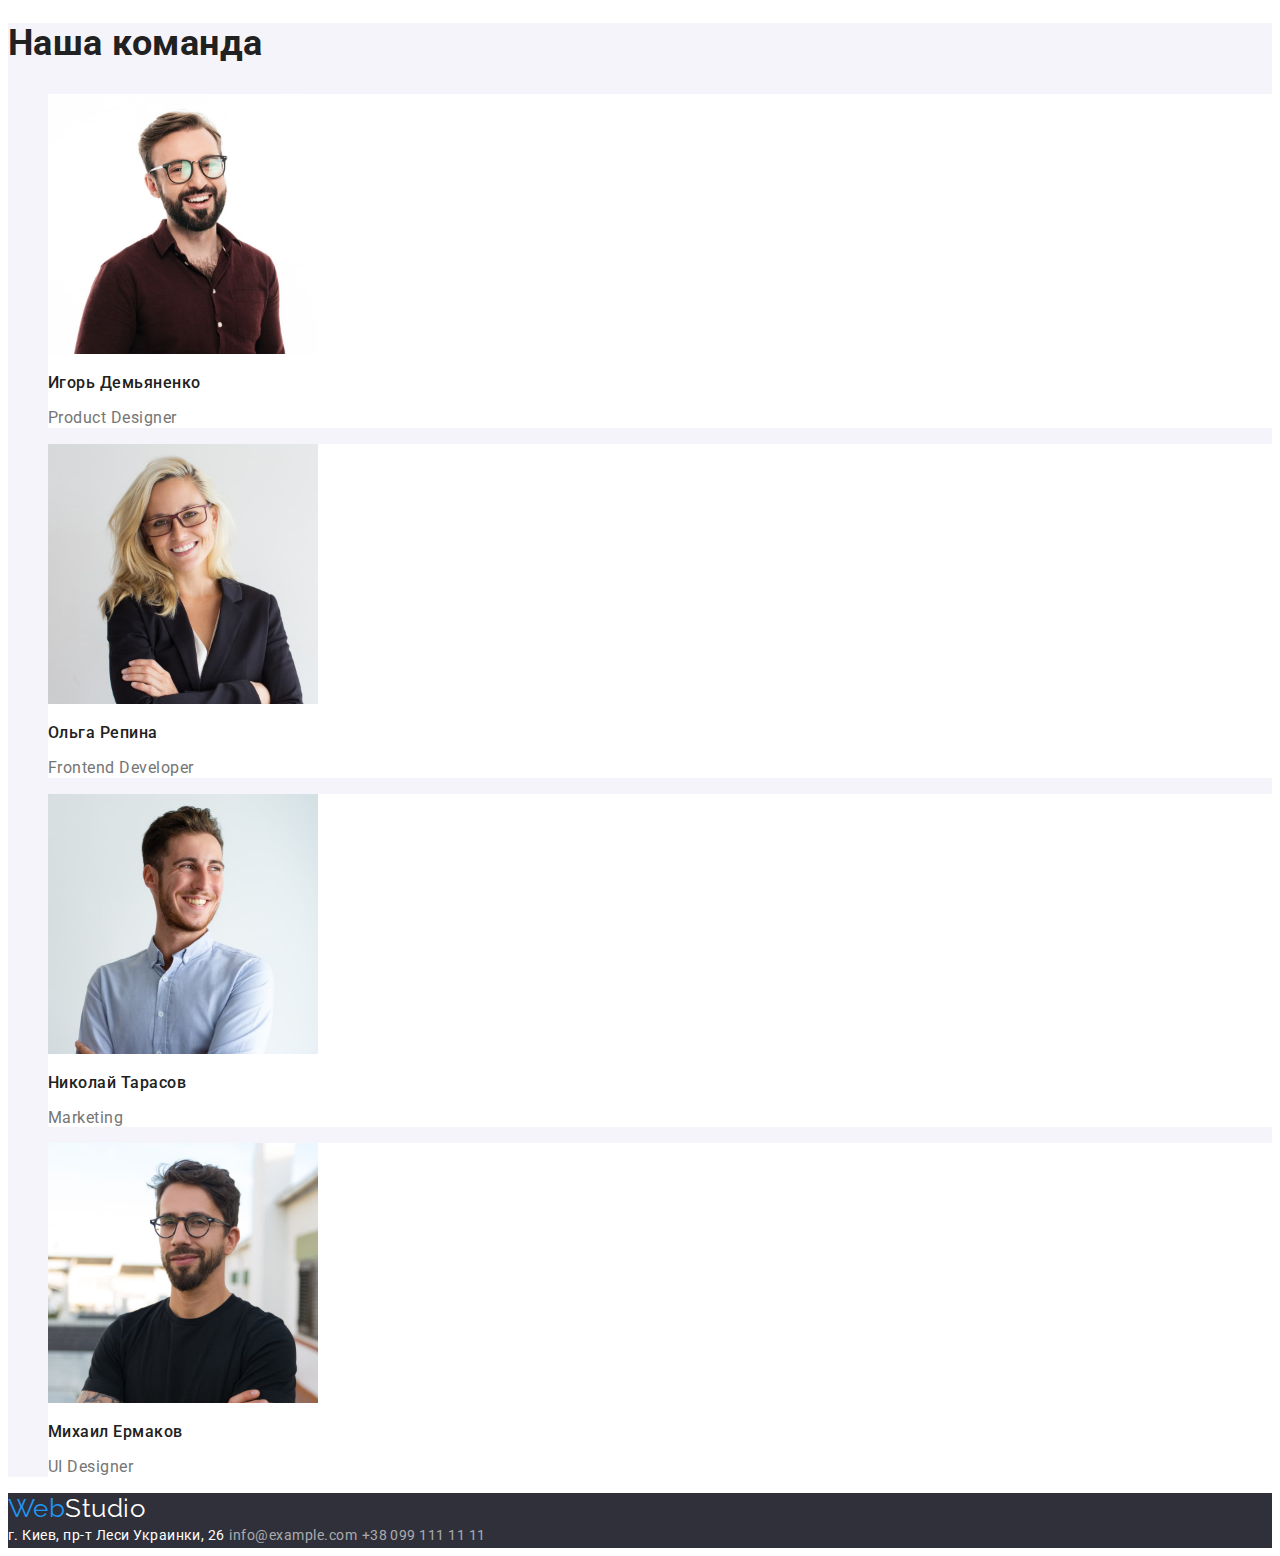
==== commit 39427fd3: "updates" ====
--- a/index.html
+++ b/index.html
@@ -22,7 +22,7 @@
         >
         <ul class="list">
           <li>
-            <a class="link" href="">Студия</a>
+            <a class="link" href="./index.html">Студия</a>
           </li>
           <li>
             <a class="link" href="./portfolio.html">Портфолио</a>
--- a/css/styles.css
+++ b/css/styles.css
@@ -138,6 +138,7 @@
     color: var(--white-clr);
     line-height: 1.71;
     font-style: normal;
+    font-size: 14px;
 }
 .address-street:hover,
 .address-street:focus {
@@ -148,6 +149,7 @@
     line-height: 1.71;
     color: rgba(255, 255, 255, 0.6);
     font-style: normal;
+    font-size: 14px;
 }
 .link-footer:hover,
 .link-footer:focus {
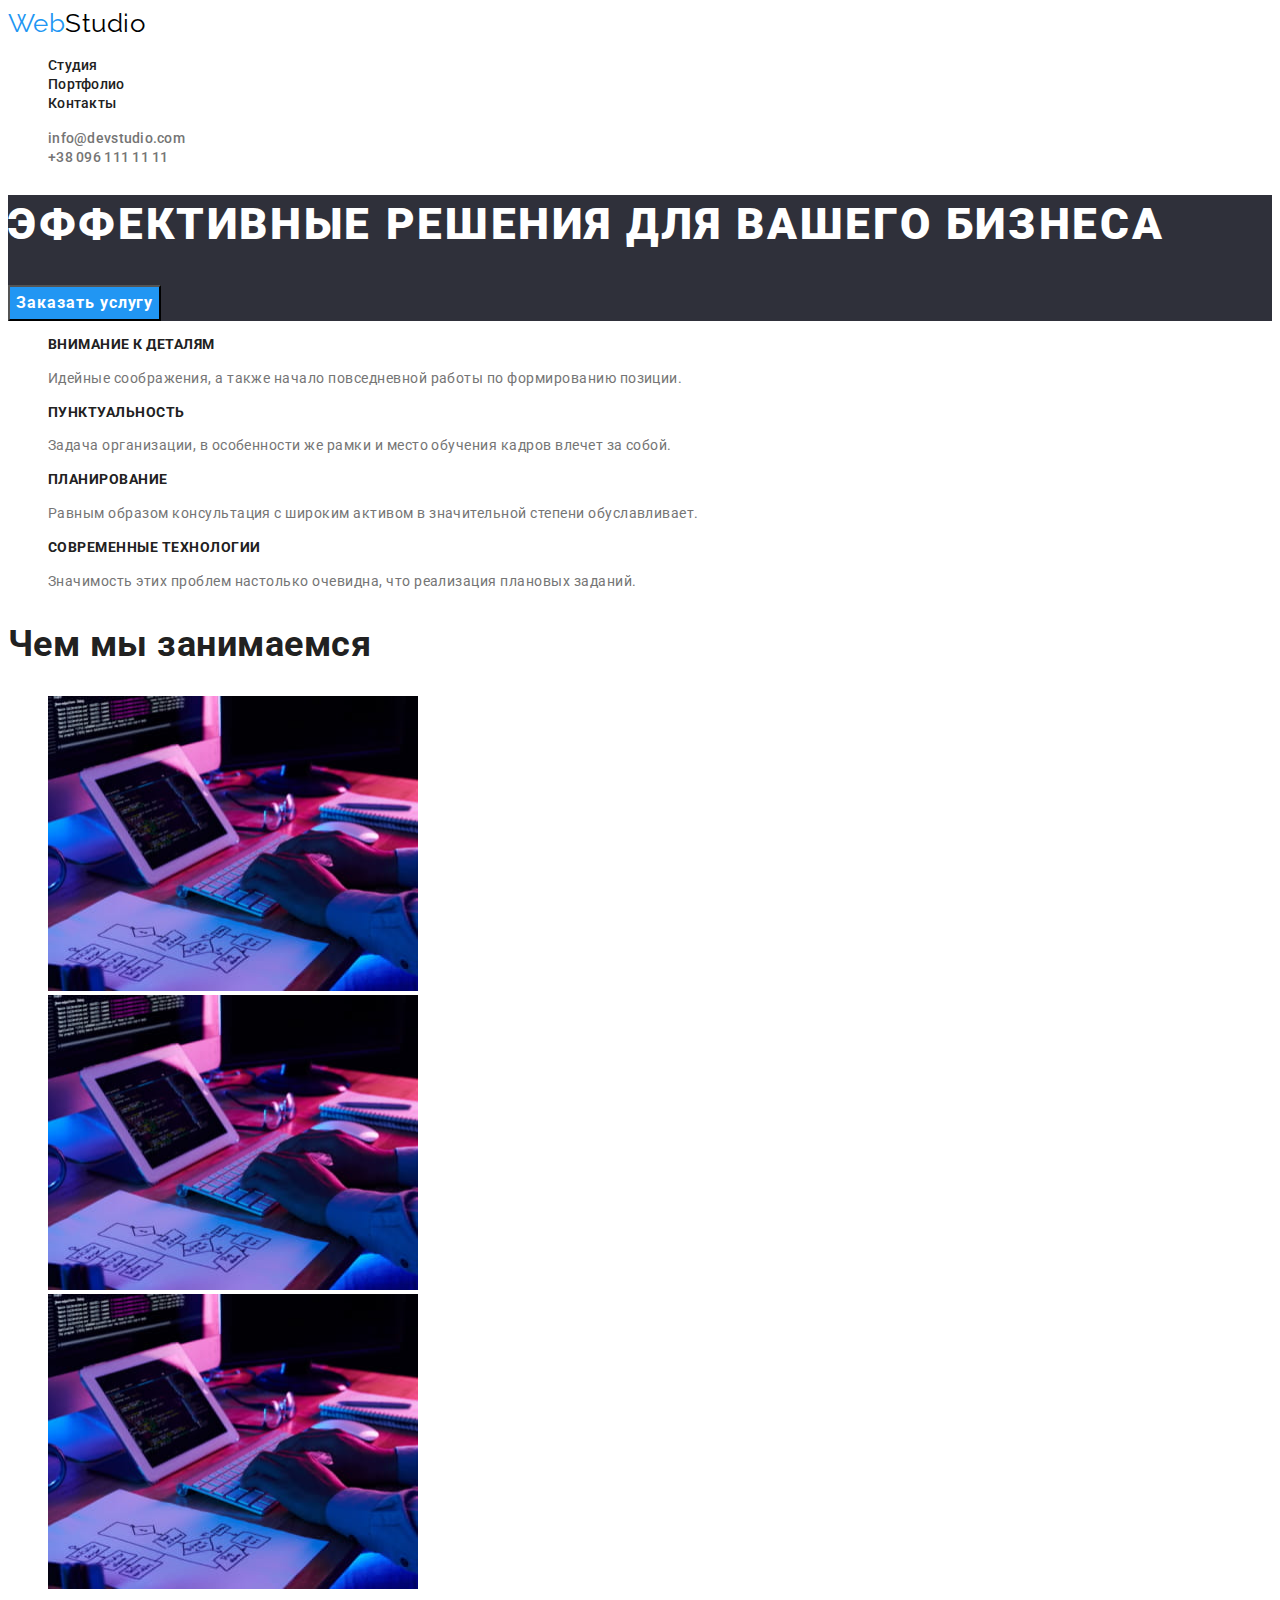
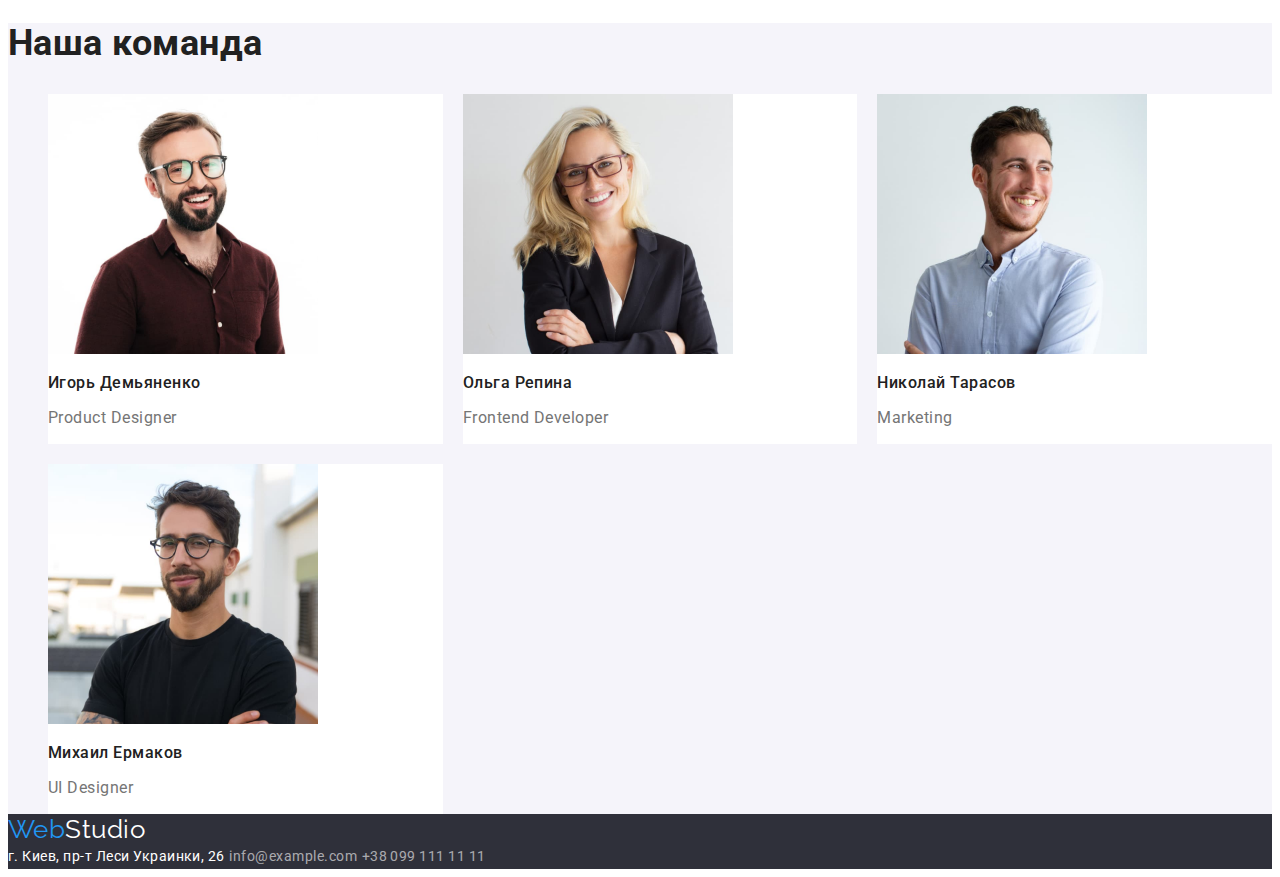
==== commit bc6d15ba: "modal fixed" ====
--- a/index.html
+++ b/index.html
@@ -121,7 +121,7 @@
       <!-- Секция Team -->
       <section class="section-team">
         <h2 class="title-caption">Наша команда</h2>
-        <ul class="list">
+        <ul class="team-list">
           <li class="member">
             <img
               src="./images/img21.jpg"
--- a/css/styles.css
+++ b/css/styles.css
@@ -110,8 +110,19 @@
 .section-team {
     background-color: var(--third-party-bg);
 }
+
+.team-list {
+    display: flex;
+    flex-wrap: wrap;
+    list-style: none;
+    margin: calc((-1 * 20px) / 2);
+}
+
 .member {
+    width: 270px;
     background-color: var(--white-clr);
+    flex-basis: calc((100% - 20px *3) / 3);
+    margin: calc(20px / 2);
 }
 .member-name {
     font-weight: 500;
